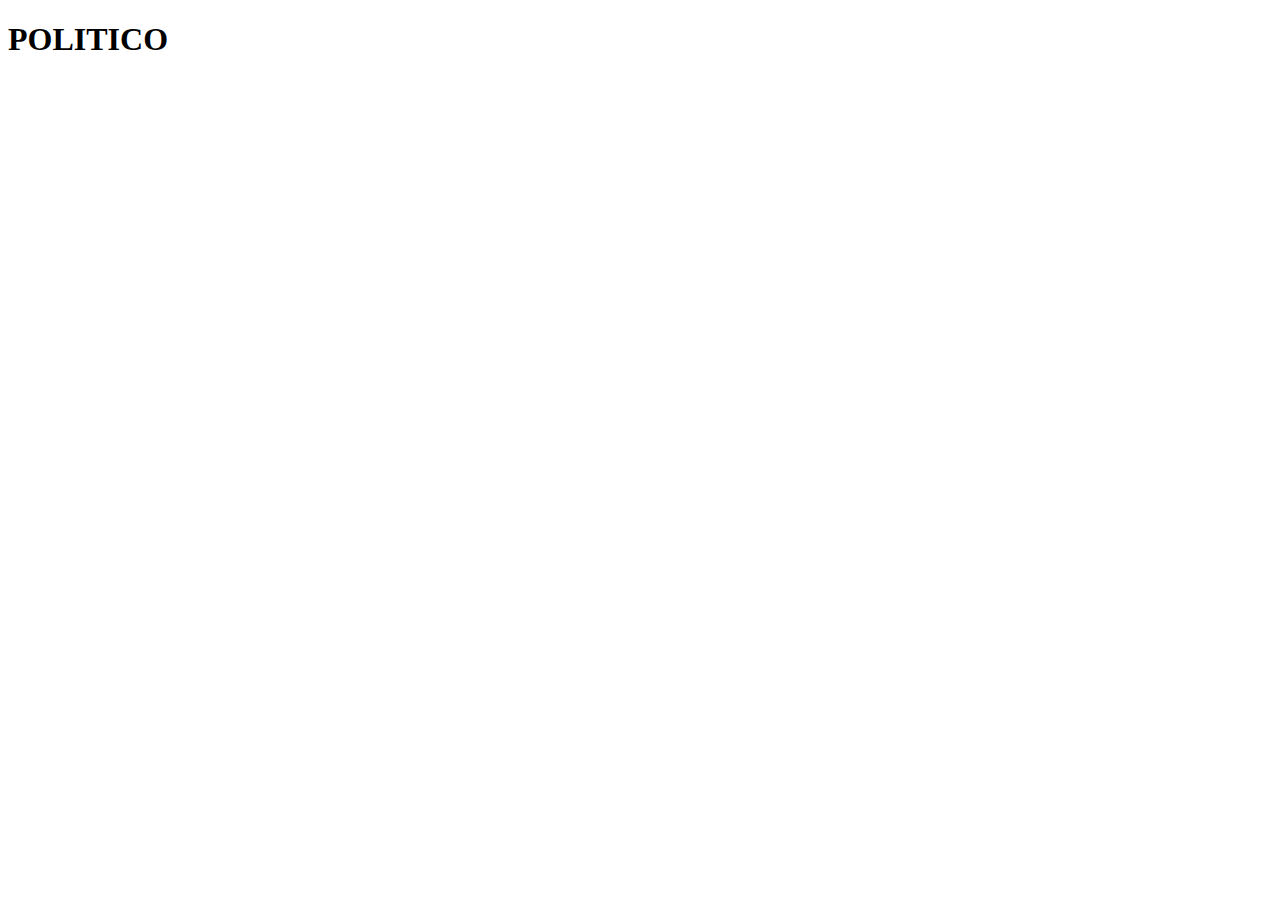
==== index.html @ e0008be1 "added title" ====
<!DOCTYPE html>
<html>
<head>
  <title>politico</title>
</head>
<body>
    <div class='continer'>
            <div class='jumbotron'>
                    <h1>POLITICO</h1>

            </div>

    </div>

</body>
</html>
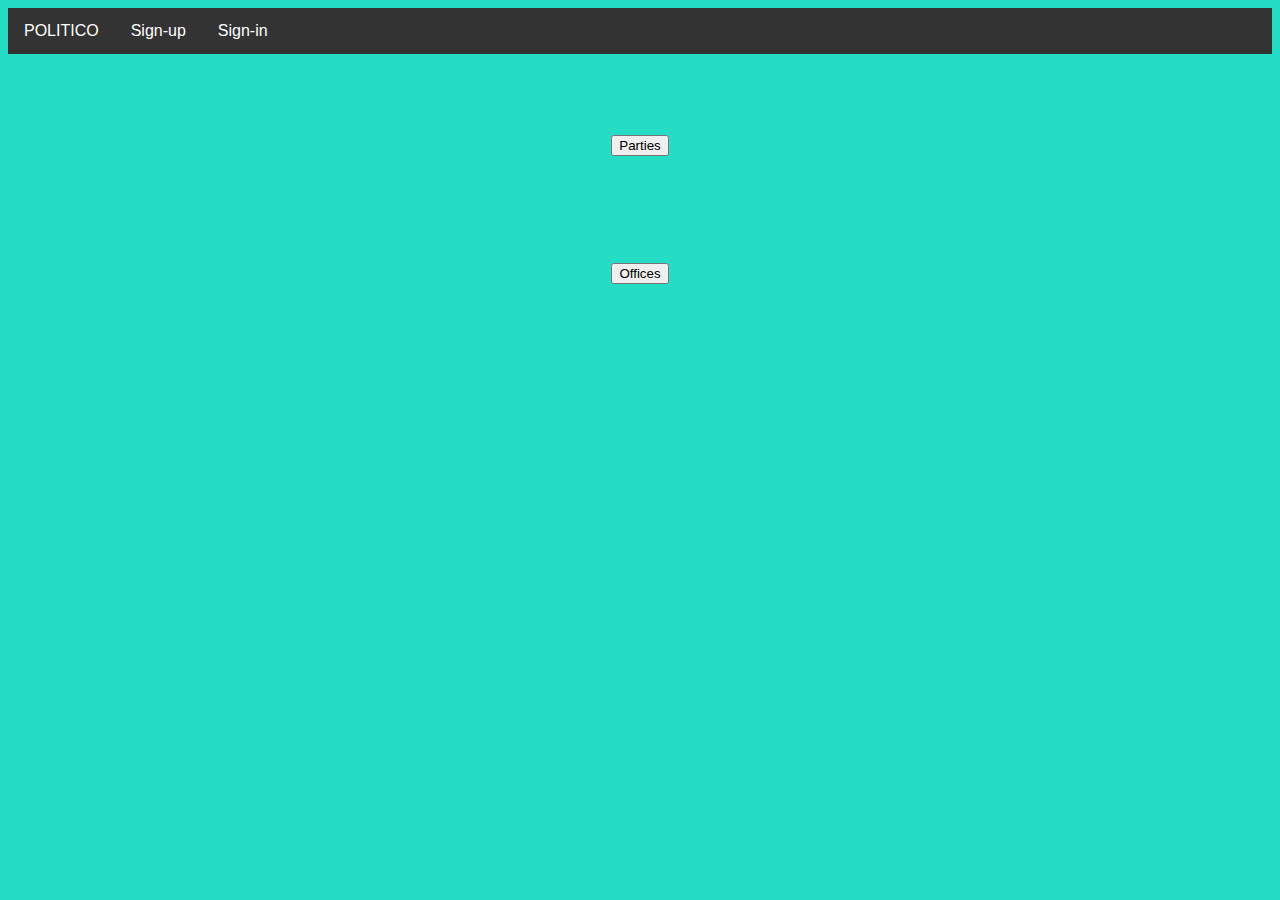
==== commit 52bc99c5: "Merge pull request #6 from annstella/ft-offices-163548480" ====
--- a/index.html
+++ b/index.html
@@ -1,16 +1,25 @@
 <!DOCTYPE html>
 <html>
 <head>
+  <link rel="stylesheet" href="css/styles.css">
   <title>politico</title>
 </head>
 <body>
-    <div class='continer'>
-            <div class='jumbotron'>
-                    <h1>POLITICO</h1>
+        <div class="navbar">
+                <a href="#home">POLITICO</a>
+                <a href="signup.html">Sign-up</a>
+                <a href="signin.html">Sign-in</a>
+                       
+        </div>
 
-            </div>
-
-    </div>
-
+        <div class="container-index">
+                <center>
+                        <a href="parties.html"><button type="party">Parties</button></a>
+                        <br>
+                        <br>
+                        <a href="office.html"><button type="submit">Offices</button></a>
+                </center>
+        </div>
+                                                     
 </body>
 </html>--- a/css/styles.css
+++ b/css/styles.css
@@ -0,0 +1,110 @@
+/* Navbar container */
+.navbar {
+    overflow: hidden;
+    background-color: #333;
+    font-family: Arial;
+  }
+  
+  /* Links inside the navbar */
+  .navbar a {
+    float: left;
+    font-size: 16px;
+    color: white;
+    text-align: center;
+    padding: 14px 16px;
+    text-decoration: none;
+  }
+  
+  /* The dropdown container */
+  .dropdown {
+    float: left;
+    overflow: hidden;
+  }
+  
+  /* Dropdown button */
+  .dropdown .dropbtn {
+    font-size: 16px; 
+    border: none;
+    outline: none;
+    color: white;
+    padding: 14px 16px;
+    background-color: inherit;
+    font-family: inherit; /* Important for vertical align on mobile phones */
+    margin: 0; /* Important for vertical align on mobile phones */
+  }
+  
+  /* Add a background color to navbar links on hover */
+  .navbar a:hover, .dropdown:hover .dropbtn {
+    background-color: rgb(37, 221, 197);
+  }
+  
+  /* Dropdown content (hidden by default) */
+  .dropdown-content {
+    display: none;
+    position: absolute;
+    background-color: #f9f9f9;
+    min-width: 160px;
+    box-shadow: 0px 8px 16px 0px rgba(0,0,0,0.2);
+    z-index: 1;
+  }
+  
+  /* Links inside the dropdown */
+  .dropdown-content a {
+    float: none;
+    color: black;
+    padding: 12px 16px;
+    text-decoration: none;
+    display: block;
+    text-align: left;
+  }
+  
+  /* Add a grey background color to dropdown links on hover */
+  .dropdown-content a:hover {
+    background-color: #ddd;
+  }
+  
+  /* Show the dropdown menu on hover */
+  .dropdown:hover .dropdown-content {
+    display: block;
+  }
+
+/* Sign-up styles */
+h1 {
+  font-style: oblique;
+}
+
+input {
+  border: 2px solid black;
+  border-radius: 4px;
+  padding-bottom: 15px;
+  font-size: 15px;
+
+}
+
+/* Sign-in styles */
+h1 {
+  font-style: initial;
+}
+
+input {
+  border: 2px solid black;
+  border-radius: 4px;
+  padding-bottom: 15px;
+  font-size: 15px;
+
+}
+body{
+  background-color: rgb(37, 221, 197);
+}
+
+.container-index {
+  padding: 45px 62px;
+  font-size: 56px;
+}
+
+table, th, td {
+  border: 1px solid black;
+  border-collapse: collapse;
+}
+
+
